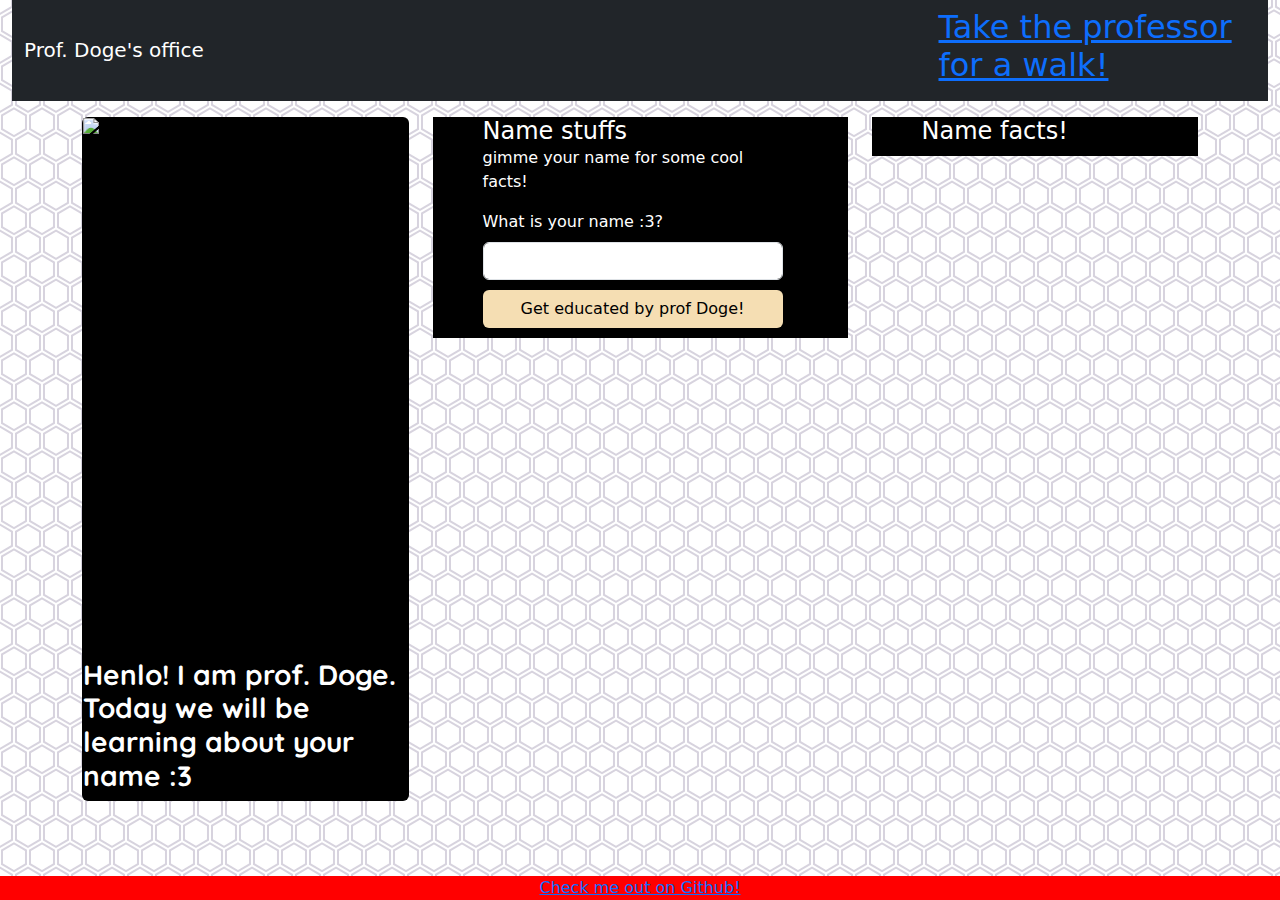
==== index.html @ 1df2b211 "Add files via upload" ====
<!DOCTYPE html>
<html lang="en" >
<head>
  <meta charset="UTF-8">
 <title>Prof. Doge's fun house</title>
 <meta name="viewport" content="width=device-width, initial-scale=1">
 <link rel="stylesheet" href="https://cdnjs.cloudflare.com/ajax/libs/normalize/5.0.0/normalize.min.css">
 <link rel='stylesheet' href='https://cdnjs.cloudflare.com/ajax/libs/bootstrap/5.0.2/css/bootstrap.min.css'>
 <link rel="stylesheet" href="./styles/style.css">

</head>
<body>

<div class="container-fluid">
  <nav class="navbar navbar-expand-sm bg-dark navbar-dark">
    <div class="container-fluid">
      <a class="navbar-brand" href="#">Prof. Doge's office</a>
      <div class="offset-sm-7">
        <h2><a href=pages/dog-walk.html>Take the professor for a walk!</a></h2>
      </div>
    </div>
  </nav>
</div>  

<div class="container">
  <div class="row">
    <div class="col">
      <div class ="card">
        <img id="dogeyPic" src="https://user-images.githubusercontent.com/22795694/131562137-425f69c0-cbbb-4991-b61a-4c2c74124743.jpeg">
        <h3>Henlo! I am prof. Doge. Today we will be learning about your name :3</h3>
      </div>
    </div>
  
    <div class="col">
      <div class="cardTwo" id="facts">
        <h4 class="card-title">Name stuffs</h4>
            <p class="card-text">gimme your name for some cool facts!</p>
          
            <label for="userName" class="form-label">What is your name :3?</label>
            <input type="text" id="userName" class="form-control" name="userName">
            <button id="btnGetFacts" class="btn">Get educated by prof Doge!</button>
      </div>     
    </div>

    <div class="col">
      <div class="cardThree">
        <h4 class="card-title">Name facts!</h4>
        <span id="coolNameFactsOutput"> 
  
        </span>
      </div>  
    </div>
  </div>
</div>  


<div class="footer">
  <a href="https://github.com/Almostheaven52/Professor-Doge">Check me out on Github!</a>
</div>



<script src='https://cdnjs.cloudflare.com/ajax/libs/jquery/3.6.0/jquery.min.js'></script>
<script src='https://cdnjs.cloudflare.com/ajax/libs/jqueryui/1.12.1/jquery-ui.min.js'></script>
<script  src="./scripts/script.js"></script>



</body>
</html>
---- styles/style.css ----
@import url("https://fonts.googleapis.com/css2?family=Quicksand&family=Roboto&display=swap");

body {
  background-image: url('data:image/svg+xml,%3Csvg xmlns="http://www.w3.org/2000/svg" width="28" height="49" viewBox="0 0 28 49"%3E%3Cg fill-rule="evenodd"%3E%3Cg id="hexagons" fill="%239C92AC" fill-opacity="0.4" fill-rule="nonzero"%3E%3Cpath d="M13.99 9.25l13 7.5v15l-13 7.5L1 31.75v-15l12.99-7.5zM3 17.9v12.7l10.99 6.34 11-6.35V17.9l-11-6.34L3 17.9zM0 15l12.98-7.5V0h-2v6.35L0 12.69v2.3zm0 18.5L12.98 41v8h-2v-6.85L0 35.81v-2.3zM15 0v7.5L27.99 15H28v-2.31h-.01L17 6.35V0h-2zm0 49v-8l12.99-7.5H28v2.31h-.01L17 42.15V49h-2z"/%3E%3C/g%3E%3C/g%3E%3C/svg%3E');
}

h3 {
  color: white;
  /*   font-family: "Roboto", sans-serif; */
  font-family: "Quicksand", sans-serif;
  font-weight: bolder;
}

.card {
  margin-top: 1rem;
  color: white;
  background-color: black;
  
}

.cardTwo {
  margin-top: 1rem;
  color: white;
  background-color: black;
  padding-left: 50px;
  padding-right: 65px;
  padding-bottom: 10px;
  
}

.cardThree {
  margin-top: 1rem;
  color: white;
  background-color: black;
  padding-left: 50px;
  padding-right: 65px;
  padding-bottom: 10px;
  
}

#dogeyPic {
  height: 60vh;
  width: auto;
}

.footer {
  position: fixed;
  left: 0;
  bottom: 0;
  width: 100%;
  background-color: red;
  color: black;
  text-align: center;
}

.btn {
  margin-top: 10px;
  width: 300px;
  color: black;
  background-color: wheat;
}
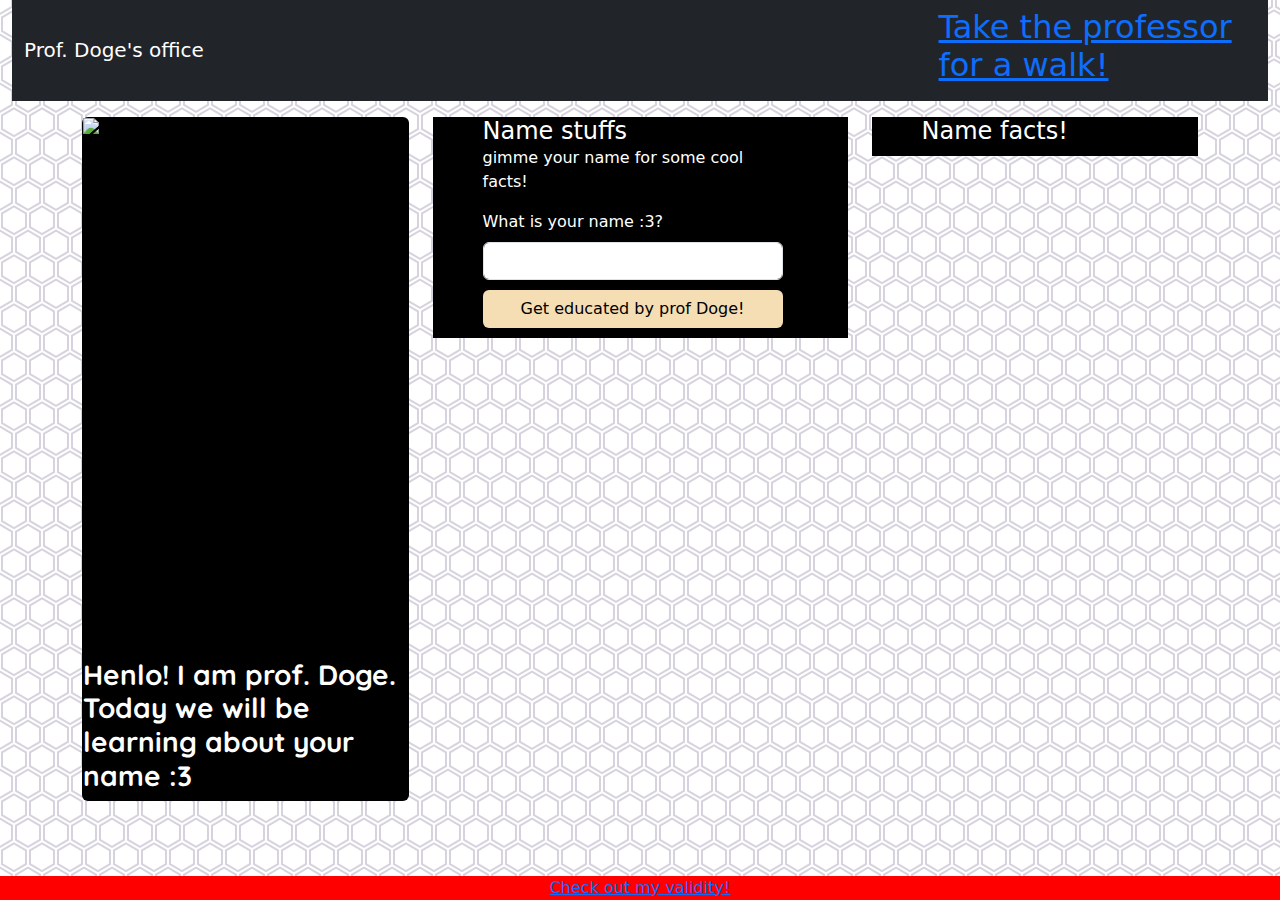
==== commit 47ebe918: "Add files via upload" ====
--- a/index.html
+++ b/index.html
@@ -2,7 +2,7 @@
 <html lang="en" >
 <head>
   <meta charset="UTF-8">
- <title>Prof. Doge's fun house</title>
+ <title>Prof. Doge's office.</title>
  <meta name="viewport" content="width=device-width, initial-scale=1">
  <link rel="stylesheet" href="https://cdnjs.cloudflare.com/ajax/libs/normalize/5.0.0/normalize.min.css">
  <link rel='stylesheet' href='https://cdnjs.cloudflare.com/ajax/libs/bootstrap/5.0.2/css/bootstrap.min.css'>
@@ -55,7 +55,7 @@
 
 
 <div class="footer">
-  <a href="https://github.com/Almostheaven52/Professor-Doge">Check me out on Github!</a>
+  <a href="https://validator.w3.org/nu/?doc=https%3A%2F%2Falmostheaven52.github.io%2FProfessor-Doge-2.0%2F">Check out my validity!</a>
 </div>
 
 
